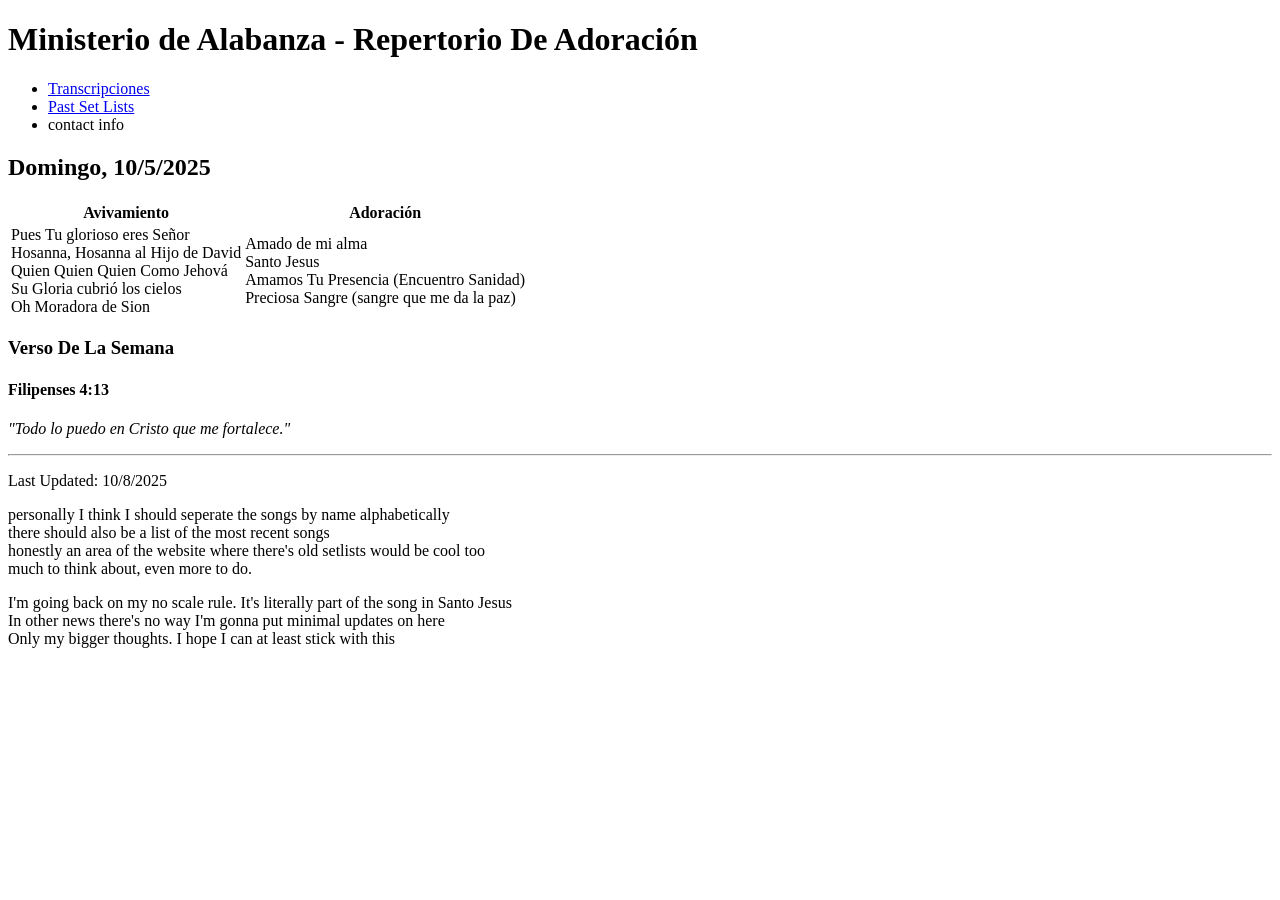
==== docs/index.html @ 90280b82 "Set up css page" ====
<!DOCTYPE html>
<html>
    <head>
        <title> MPCV Grupo De Alabanza</title>
        <meta name="viewport" content="width=device-width, initial-scale=1.0">
        <link href="css/styles.css" type="text/css" rel="stylesheet" />
    </head>
    <body>
        <div class="wrapper">
            <header>
                <h1>Ministerio de Alabanza - Repertorio De Adoración</h1>
                <nav>
                    <ul>
                        <li><a href="Transcripts.html">Transcripciones</a></li>
                        <li><a href="PreviousSetLists.html">Past Set Lists</a></li>
                        <li>contact info</li>
                    </ul>
                </nav>
            </header>
            <section class="setlists">
                <article>
                    <hgroup>
                        <h2>Domingo, 10/5/2025</h2>
                    </hgroup>
                    <p>
                        <table>
                            <thead>
                                <tr>
                                    <th scope="col">Avivamiento</th>
                                    <th scope="col">Adoración</th>
                                </tr>
                            </thead>
                            <tbody>
                                <tr>
                                    <td>
                                        Pues Tu glorioso eres Señor
                                        <br />Hosanna, Hosanna al Hijo de David
                                        <br />Quien Quien Quien Como Jehová
                                        <br />Su Gloria cubrió los cielos
                                        <br />Oh Moradora de Sion
                                    </td>
                                    <td>
                                        Amado de mi alma 
                                        <br />Santo Jesus
                                        <br />Amamos Tu Presencia (Encuentro Sanidad)
                                        <br />Preciosa Sangre (sangre que me da la paz)
                                    </td>
                                </tr>
                            </tbody>
                        </table>
                    </p>
                </article>
            </section>
            <aside>
                <section class="verse-of-the-week">
                    <h3>Verso De La Semana</h3>
                    <h4>Filipenses 4:13</h4>
                    <p><i>"Todo lo puedo en Cristo que me fortalece."</i></p>
                </section>
            </aside>
            <hr />
            <footer>
                <p>Last Updated: 10/8/2025</p>
                <p>personally I think I should seperate the songs by name alphabetically
                    <br /> there should also be a list of the most recent songs
                    <br /> honestly an area of the website where there's old setlists would be cool too
                    <br /> much to think about, even more to do.
                </p>
                <p>
                    I'm going back on my no scale rule. It's literally part of the song in Santo Jesus
                    <br />In other news there's no way I'm gonna put minimal updates on here
                    <br />Only my bigger thoughts. I hope I can at least stick with this
                </p>
            </footer>
        </div><!--.wrapper-->
    </body>
</html>
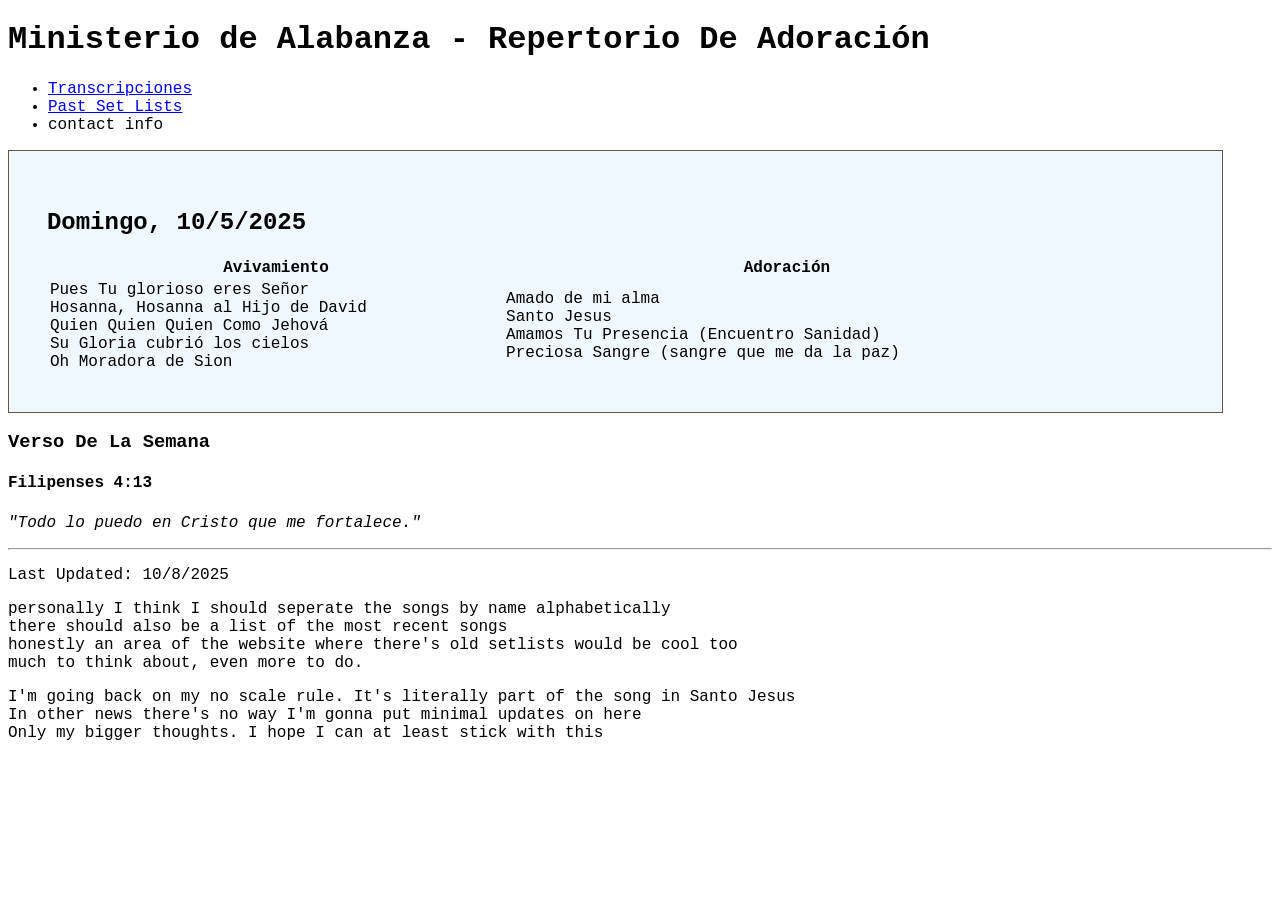
==== commit 2ea3fa1c: "Overhauled previous css edits: -> Moved css file, should work now! -> finally making edits to make c" ====
--- a/docs/index.html
+++ b/docs/index.html
@@ -22,7 +22,6 @@
                     <hgroup>
                         <h2>Domingo, 10/5/2025</h2>
                     </hgroup>
-                    <p>
                         <table>
                             <thead>
                                 <tr>
@@ -48,7 +47,6 @@
                                 </tr>
                             </tbody>
                         </table>
-                    </p>
                 </article>
             </section>
             <aside>
--- a/docs/css/styles.css
+++ b/docs/css/styles.css
@@ -0,0 +1,17 @@
+header, section, footer, aside, nav {
+    display: block;
+}
+* {
+    font-family:'Courier New', Courier, monospace;
+}
+
+.setlists {
+    width: 90%;
+    border: 1px solid #654;
+    background-color: aliceblue;
+    padding: 3%;
+}
+
+table {
+    width: 90%;
+}
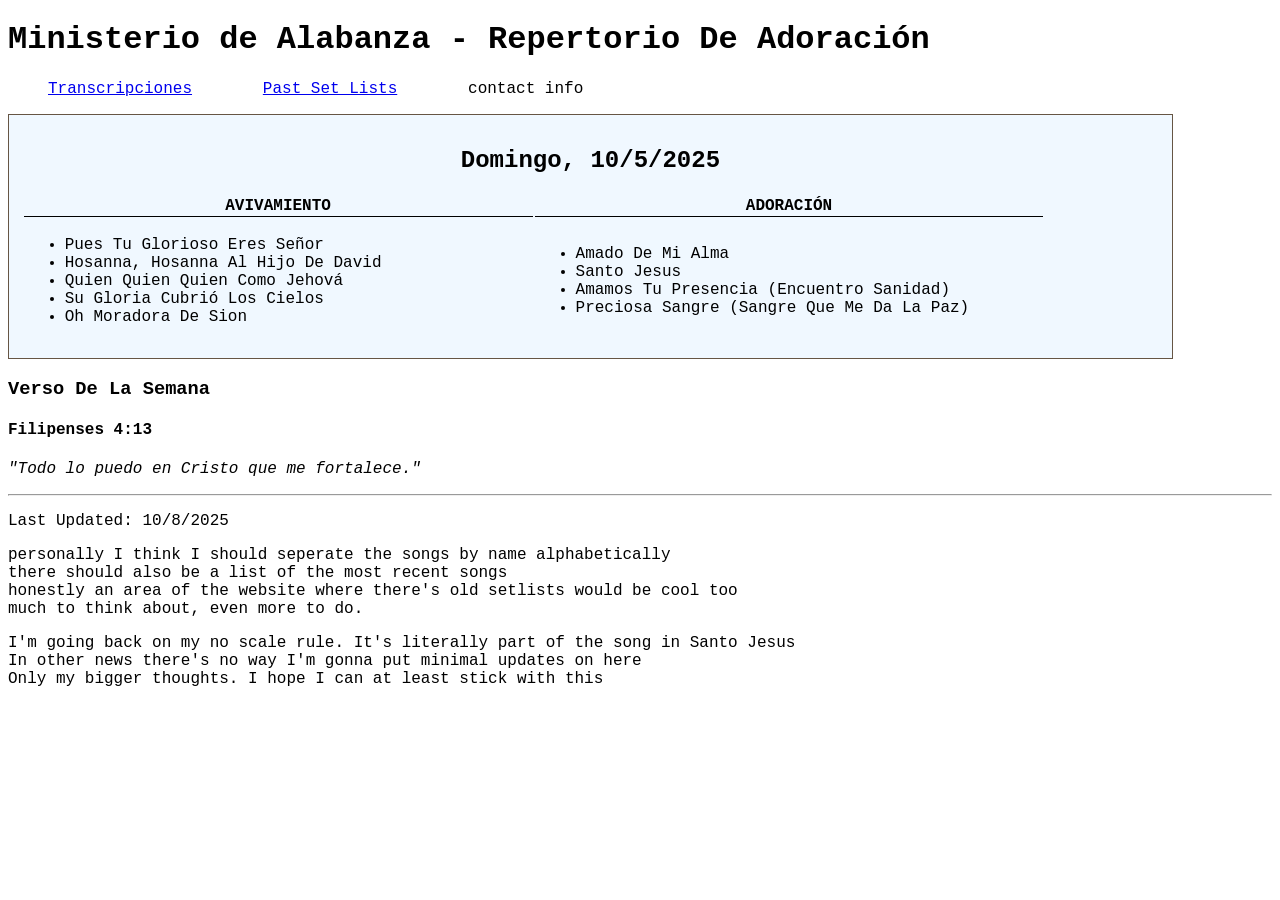
==== commit 394767d0: "Shaping the main menu: -> From Lines breaks to List (works better with css) -> Added a few styles fo" ====
--- a/docs/index.html
+++ b/docs/index.html
@@ -32,17 +32,21 @@
                             <tbody>
                                 <tr>
                                     <td>
-                                        Pues Tu glorioso eres Señor
-                                        <br />Hosanna, Hosanna al Hijo de David
-                                        <br />Quien Quien Quien Como Jehová
-                                        <br />Su Gloria cubrió los cielos
-                                        <br />Oh Moradora de Sion
+                                        <ul>
+                                            <li>Pues Tu glorioso eres Señor</li>
+                                            <li>Hosanna, Hosanna al Hijo de David</li>
+                                            <li>Quien Quien Quien Como Jehová</li>
+                                            <li>Su Gloria cubrió los cielos</li>
+                                            <li>Oh Moradora de Sion</li>
+                                        </ul>
                                     </td>
                                     <td>
-                                        Amado de mi alma 
-                                        <br />Santo Jesus
-                                        <br />Amamos Tu Presencia (Encuentro Sanidad)
-                                        <br />Preciosa Sangre (sangre que me da la paz)
+                                        <ul>
+                                            <li>Amado de mi alma</li>
+                                            <li>Santo Jesus</li>
+                                            <li>Amamos Tu Presencia (Encuentro Sanidad)</li>
+                                            <li>Preciosa Sangre (sangre que me da la paz)</li>
+                                        </ul>
                                     </td>
                                 </tr>
                             </tbody>
--- a/docs/css/styles.css
+++ b/docs/css/styles.css
@@ -9,9 +9,25 @@
     width: 90%;
     border: 1px solid #654;
     background-color: aliceblue;
-    padding: 3%;
+    padding: 1%;
 }
 
+.setlists article hgroup{
+    text-align: center;
+}
 table {
     width: 90%;
-}+    text-transform: capitalize;
+}
+td {
+    width: 45%;
+}
+th {
+    text-transform: uppercase;
+    border-bottom: 1px solid;
+}
+
+nav li {
+    display: inline;
+    margin-right: 5%;
+}
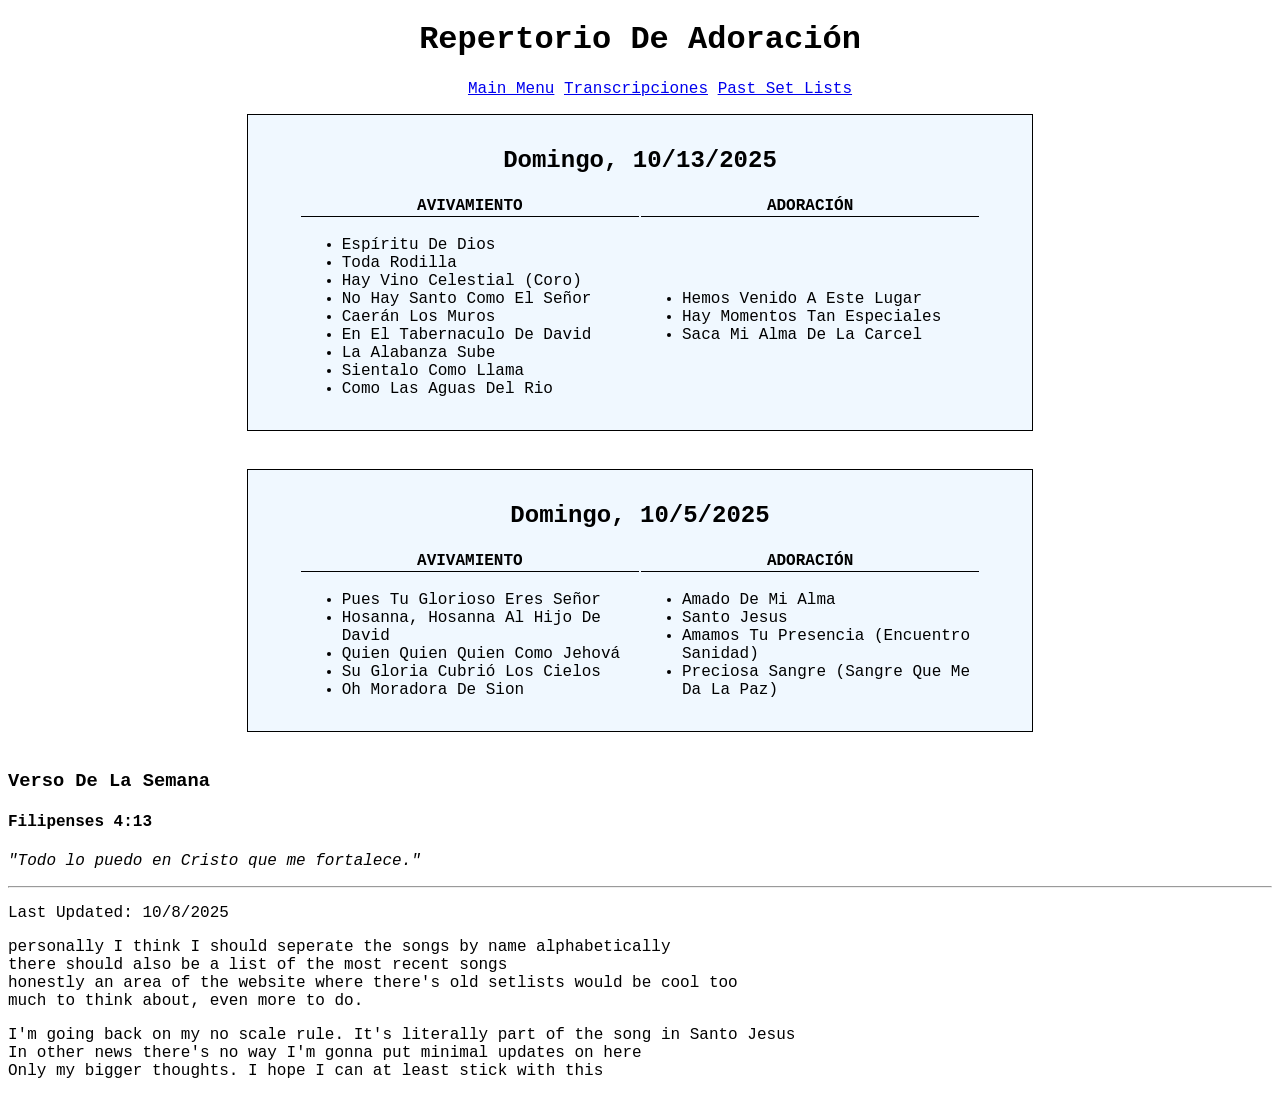
==== commit 0c76ab36: "Commiting before I forget, again. -> Added last weeks setlist -> Corrected spacing of setlists in cs" ====
--- a/docs/index.html
+++ b/docs/index.html
@@ -1,6 +1,7 @@
 <!DOCTYPE html>
 <html>
     <head>
+        <meta charset="UTF-8">
         <title> MPCV Grupo De Alabanza</title>
         <meta name="viewport" content="width=device-width, initial-scale=1.0">
         <link href="css/styles.css" type="text/css" rel="stylesheet" />
@@ -8,49 +9,86 @@
     <body>
         <div class="wrapper">
             <header>
-                <h1>Ministerio de Alabanza - Repertorio De Adoración</h1>
+                <h1>Repertorio De Adoración</h1>
                 <nav>
                     <ul>
+                        <li><a href="index.html">Main Menu</a></li>
                         <li><a href="Transcripts.html">Transcripciones</a></li>
                         <li><a href="PreviousSetLists.html">Past Set Lists</a></li>
-                        <li>contact info</li>
                     </ul>
                 </nav>
             </header>
             <section class="setlists">
                 <article>
                     <hgroup>
+                        <h2>Domingo, 10/13/2025</h2>
+                    </hgroup>
+                    <table>
+                        <thead>
+                            <tr>
+                                <th scope="col">Avivamiento</th>
+                                <th scope="col">Adoración</th>
+                            </tr>
+                        </thead>
+                        <tbody>
+                            <tr>
+                                <td>
+                                    <ul>
+                                        <li>Espíritu de Dios</li>
+                                        <li>Toda Rodilla</li>
+                                        <li>Hay Vino Celestial (coro)</li>
+                                        <li>No Hay Santo como el Señor</li>
+                                        <li>Caerán los muros</li>
+                                        <li>En el tabernaculo de David</li>
+                                        <li>La alabanza sube</li>
+                                        <li>sientalo como llama</li>
+                                        <li>como las aguas del rio</li>
+                                    </ul>
+                                </td>
+                                <td>
+                                    <ul>
+                                        <li>Hemos venido a este lugar</li>
+                                        <li>hay momentos tan especiales</li>
+                                        <li>saca mi alma de la carcel</li>
+                                    </ul>
+                                </td>
+                            </tr>
+                        </tbody>
+                    </table>
+                </article>
+                <article>
+                    <hgroup>
                         <h2>Domingo, 10/5/2025</h2>
                     </hgroup>
-                        <table>
-                            <thead>
-                                <tr>
-                                    <th scope="col">Avivamiento</th>
-                                    <th scope="col">Adoración</th>
-                                </tr>
-                            </thead>
-                            <tbody>
-                                <tr>
-                                    <td>
-                                        <ul>
-                                            <li>Pues Tu glorioso eres Señor</li>
-                                            <li>Hosanna, Hosanna al Hijo de David</li>
-                                            <li>Quien Quien Quien Como Jehová</li>
-                                            <li>Su Gloria cubrió los cielos</li>
-                                            <li>Oh Moradora de Sion</li>
-                                        </ul>
-                                    </td>
-                                    <td>
-                                        <ul>
-                                            <li>Amado de mi alma</li>
-                                            <li>Santo Jesus</li>
-                                            <li>Amamos Tu Presencia (Encuentro Sanidad)</li>
-                                            <li>Preciosa Sangre (sangre que me da la paz)</li>
-                                        </ul>
-                                    </td>
-                                </tr>
-                            </tbody>
-                        </table>
+                    <table>
+                        <thead>
+                            <tr>
+                                <th scope="col">Avivamiento</th>
+                                <th scope="col">Adoración</th>
+                            </tr>
+                        </thead>
+                        <tbody>
+                            <tr>
+                                <td>
+                                    <ul>
+                                        <li>Pues Tu glorioso eres Señor</li>
+                                        <li>Hosanna, Hosanna al Hijo de David</li>
+                                        <li>Quien Quien Quien Como Jehová</li>
+                                        <li>Su Gloria cubrió los cielos</li>
+                                        <li>Oh Moradora de Sion</li>
+                                    </ul>
+                                </td>
+                                <td>
+                                    <ul>
+                                        <li>Amado de mi alma</li>
+                                        <li>Santo Jesus</li>
+                                        <li>Amamos Tu Presencia (Encuentro Sanidad)</li>
+                                        <li>Preciosa Sangre (sangre que me da la paz)</li>
+                                    </ul>
+                                </td>
+                            </tr>
+                        </tbody>
+                    </table>
                 </article>
             </section>
             <aside>
--- a/docs/css/styles.css
+++ b/docs/css/styles.css
@@ -4,12 +4,16 @@
 * {
     font-family:'Courier New', Courier, monospace;
 }
-
-.setlists {
-    width: 90%;
-    border: 1px solid #654;
+header {
+    text-align: center;
+}
+article {
+    width: 60%;
+    border: 1px solid black;
     background-color: aliceblue;
     padding: 1%;
+    margin: auto;
+    margin-bottom: 3%;
 }
 
 .setlists article hgroup{
@@ -18,6 +22,7 @@
 table {
     width: 90%;
     text-transform: capitalize;
+    margin: auto;
 }
 td {
     width: 45%;
@@ -29,5 +34,4 @@
 
 nav li {
     display: inline;
-    margin-right: 5%;
 }
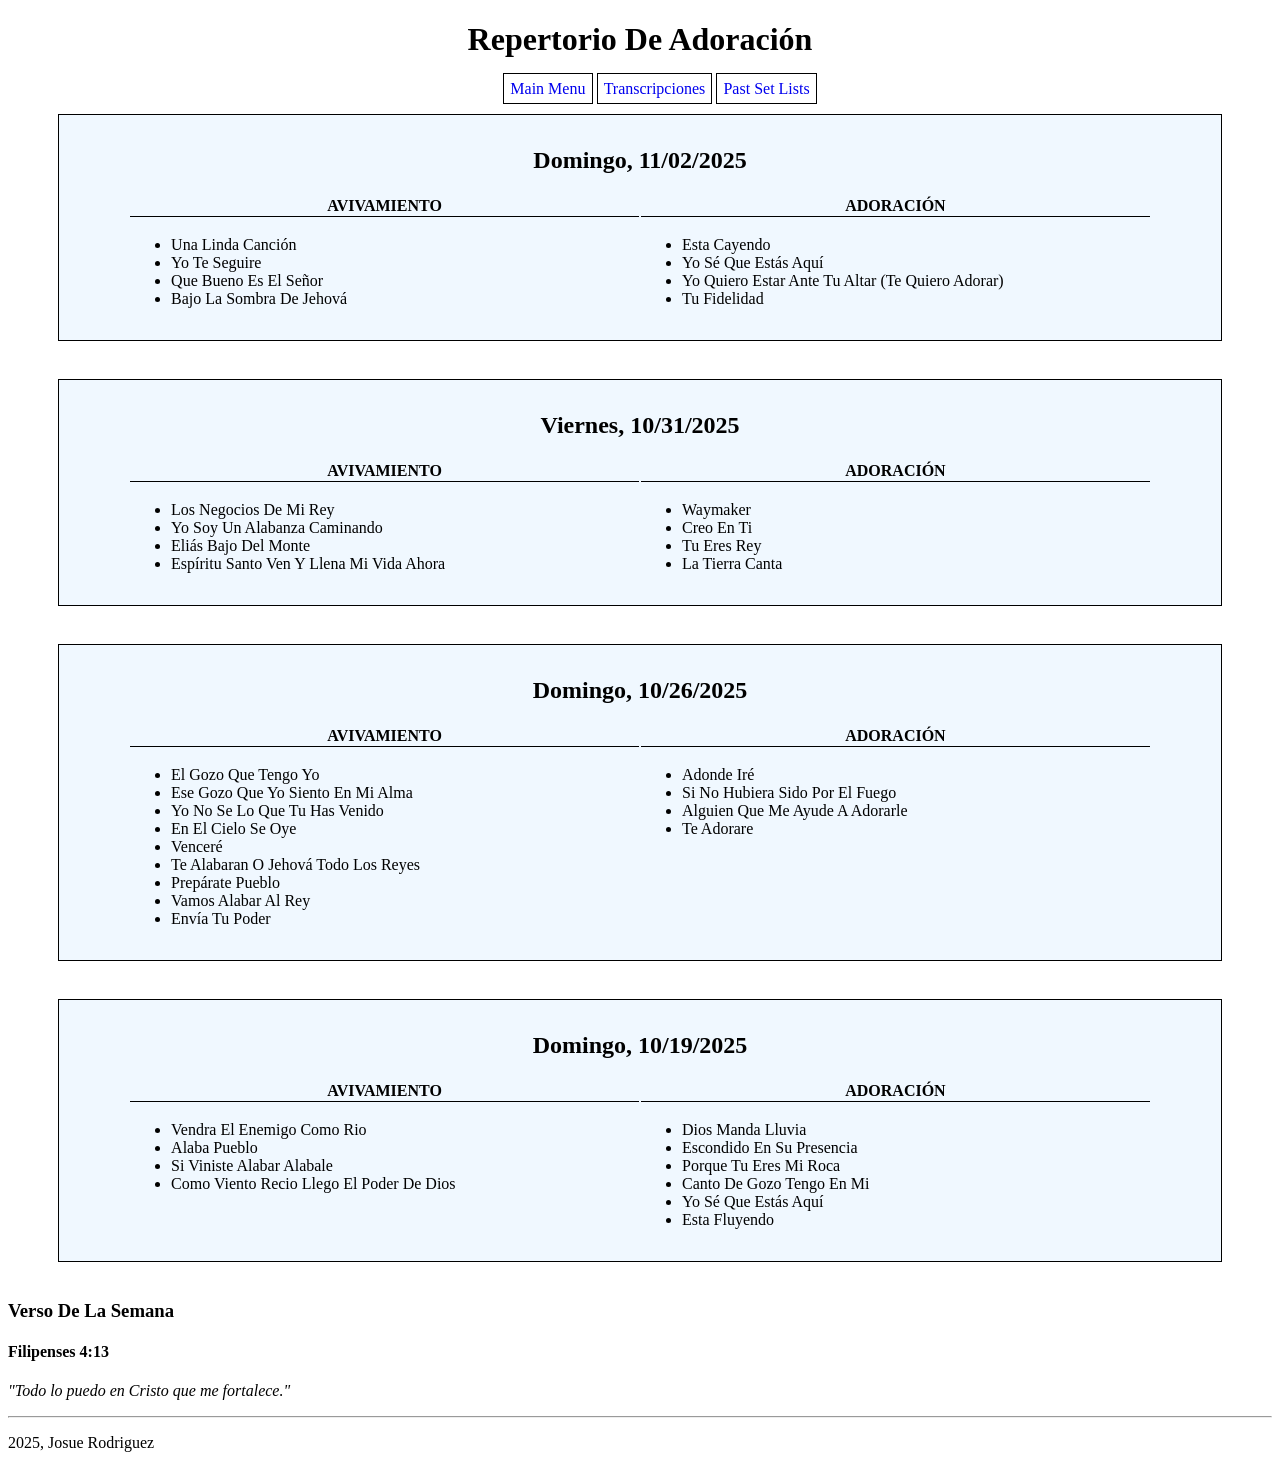
==== commit 70e6fda4: "-> Fixed minor mistakes + helped set up" ====
--- a/docs/index.html
+++ b/docs/index.html
@@ -2,7 +2,7 @@
 <html>
     <head>
         <meta charset="UTF-8">
-        <title> MPCV Grupo De Alabanza</title>
+        <title>Repertorio</title>
         <meta name="viewport" content="width=device-width, initial-scale=1.0">
         <link href="css/styles.css" type="text/css" rel="stylesheet" />
     </head>
@@ -19,9 +19,10 @@
                 </nav>
             </header>
             <section class="setlists">
-                <article>
+                <!--First in Line START (ie the most recent setlist)-->
+                <article> <!--start copy-->
                     <hgroup>
-                        <h2>Domingo, 10/13/2025</h2>
+                        <h2>Domingo, 11/02/2025</h2>
                     </hgroup>
                     <table>
                         <thead>
@@ -34,31 +35,30 @@
                             <tr>
                                 <td>
                                     <ul>
-                                        <li>Espíritu de Dios</li>
-                                        <li>Toda Rodilla</li>
-                                        <li>Hay Vino Celestial (coro)</li>
-                                        <li>No Hay Santo como el Señor</li>
-                                        <li>Caerán los muros</li>
-                                        <li>En el tabernaculo de David</li>
-                                        <li>La alabanza sube</li>
-                                        <li>sientalo como llama</li>
-                                        <li>como las aguas del rio</li>
+                                        <!--list avivamiento songs here-->
+                                        <li>Una Linda Canción</li>
+                                        <li>Yo te seguire</li>
+                                        <li>Que bueno es el Señor</li>
+                                        <li>Bajo la sombra de Jehová</li>
                                     </ul>
                                 </td>
                                 <td>
                                     <ul>
-                                        <li>Hemos venido a este lugar</li>
-                                        <li>hay momentos tan especiales</li>
-                                        <li>saca mi alma de la carcel</li>
+                                        <!--list adoración songs here-->
+                                        <li>Esta cayendo</li>
+                                        <li>Yo Sé Que Estás Aquí</li>
+                                        <li>Yo Quiero Estar Ante Tu Altar (Te Quiero Adorar)</li>
+                                        <li>Tu Fidelidad</li>
                                     </ul>
                                 </td>
                             </tr>
                         </tbody>
                     </table>
-                </article>
-                <article>
+                </article> <!--stop copy-->
+
+                <article> <!--start copy-->
                     <hgroup>
-                        <h2>Domingo, 10/5/2025</h2>
+                        <h2>Viernes, 10/31/2025</h2>
                     </hgroup>
                     <table>
                         <thead>
@@ -71,25 +71,107 @@
                             <tr>
                                 <td>
                                     <ul>
-                                        <li>Pues Tu glorioso eres Señor</li>
-                                        <li>Hosanna, Hosanna al Hijo de David</li>
-                                        <li>Quien Quien Quien Como Jehová</li>
-                                        <li>Su Gloria cubrió los cielos</li>
-                                        <li>Oh Moradora de Sion</li>
+                                        <!--list avivamiento songs here-->
+                                        <li>Los Negocios de mi rey</li>
+                                        <li>yo soy un alabanza caminando</li>
+                                        <li>Eliás bajo del monte</li>
+                                        <li>Espíritu Santo ven y llena mi vida ahora</li>
                                     </ul>
                                 </td>
                                 <td>
                                     <ul>
-                                        <li>Amado de mi alma</li>
-                                        <li>Santo Jesus</li>
-                                        <li>Amamos Tu Presencia (Encuentro Sanidad)</li>
-                                        <li>Preciosa Sangre (sangre que me da la paz)</li>
+                                        <!--list adoración songs here-->
+                                        <li>Waymaker</li>
+                                        <li>creo en Ti</li>
+                                        <li>Tu eres rey</li>
+                                        <li>la tierra canta</li>
                                     </ul>
                                 </td>
                             </tr>
                         </tbody>
                     </table>
-                </article>
+                </article> <!--stop copy-->
+
+                <article> <!--start copy-->
+                    <hgroup>
+                        <h2>Domingo, 10/26/2025</h2>
+                    </hgroup>
+                    <table>
+                        <thead>
+                            <tr>
+                                <th scope="col">Avivamiento</th>
+                                <th scope="col">Adoración</th>
+                            </tr>
+                        </thead>
+                        <tbody>
+                            <tr>
+                                <td>
+                                    <ul>
+                                        <!--list avivamiento songs here-->
+                                        <li>el gozo que tengo yo</li>
+                                        <li>ese gozo que yo siento en mi alma</li>
+                                        <li>yo no se lo que tu has venido</li>
+                                        <li>en el cielo se oye</li>
+                                        <li>venceré</li>
+                                        <li>te alabaran o Jehová todo los reyes</li>
+                                        <li>prepárate pueblo</li>
+                                        <li>vamos alabar al rey</li>
+                                        <li>envía Tu poder</li>
+                                    </ul>
+                                </td>
+                                <td>
+                                    <ul>
+                                        <!--list adoración songs here-->
+                                        <li>adonde iré</li>
+                                        <li>si no hubiera sido por el fuego</li>
+                                        <li>Alguien que me ayude a adorarle</li>
+                                        <li>te adorare</li>
+                                    </ul>
+                                </td>
+                            </tr>
+                        </tbody>
+                    </table>
+                </article> <!--stop copy-->
+
+                <article> <!--start copy-->
+                    <hgroup>
+                        <h2>Domingo, 10/19/2025</h2>
+                    </hgroup>
+                    <table>
+                        <thead>
+                            <tr>
+                                <th scope="col">Avivamiento</th>
+                                <th scope="col">Adoración</th>
+                            </tr>
+                        </thead>
+                        <tbody>
+                            <tr>
+                                <td>
+                                    <ul>
+                                        <!--list avivamiento songs here-->
+                                        <li>vendra el enemigo como rio</li>
+                                        <li>alaba pueblo</li>
+                                        <li>si viniste alabar alabale</li>
+                                        <li>como viento recio llego el poder de Dios</li>
+                                    </ul>
+                                </td>
+                                <td>
+                                    <ul>
+                                        <!--list adoración songs here-->
+                                        <li>Dios manda lluvia</li>
+                                        <li>escondido en Su Presencia</li>
+                                        <li>porque Tu eres mi roca</li>
+                                        <li>canto de gozo tengo en mi</li>
+                                        <li>Yo Sé Que Estás Aquí</li>
+                                        <li>esta fluyendo</li>
+                                    </ul>
+                                </td>
+                            </tr>
+                        </tbody>
+                    </table>
+                </article> <!--stop copy-->
+
+                
             </section>
             <aside>
                 <section class="verse-of-the-week">
@@ -100,17 +182,7 @@
             </aside>
             <hr />
             <footer>
-                <p>Last Updated: 10/8/2025</p>
-                <p>personally I think I should seperate the songs by name alphabetically
-                    <br /> there should also be a list of the most recent songs
-                    <br /> honestly an area of the website where there's old setlists would be cool too
-                    <br /> much to think about, even more to do.
-                </p>
-                <p>
-                    I'm going back on my no scale rule. It's literally part of the song in Santo Jesus
-                    <br />In other news there's no way I'm gonna put minimal updates on here
-                    <br />Only my bigger thoughts. I hope I can at least stick with this
-                </p>
+                <p>2025, Josue Rodriguez</p>
             </footer>
         </div><!--.wrapper-->
     </body>
--- a/docs/css/styles.css
+++ b/docs/css/styles.css
@@ -1,16 +1,17 @@
 header, section, footer, aside, nav {
     display: block;
 }
+
 * {
-    font-family:'Courier New', Courier, monospace;
+    font-family: 'Times New Roman', Times, serif;
 }
 header {
     text-align: center;
 }
 article {
-    width: 60%;
     border: 1px solid black;
     background-color: aliceblue;
+    width: 90%;
     padding: 1%;
     margin: auto;
     margin-bottom: 3%;
@@ -26,6 +27,7 @@
 }
 td {
     width: 45%;
+    vertical-align: top;
 }
 th {
     text-transform: uppercase;
@@ -34,4 +36,10 @@
 
 nav li {
     display: inline;
+    border: 1px solid black;
+    padding: .5%;
 }
+
+a {
+    text-decoration: none;
+}
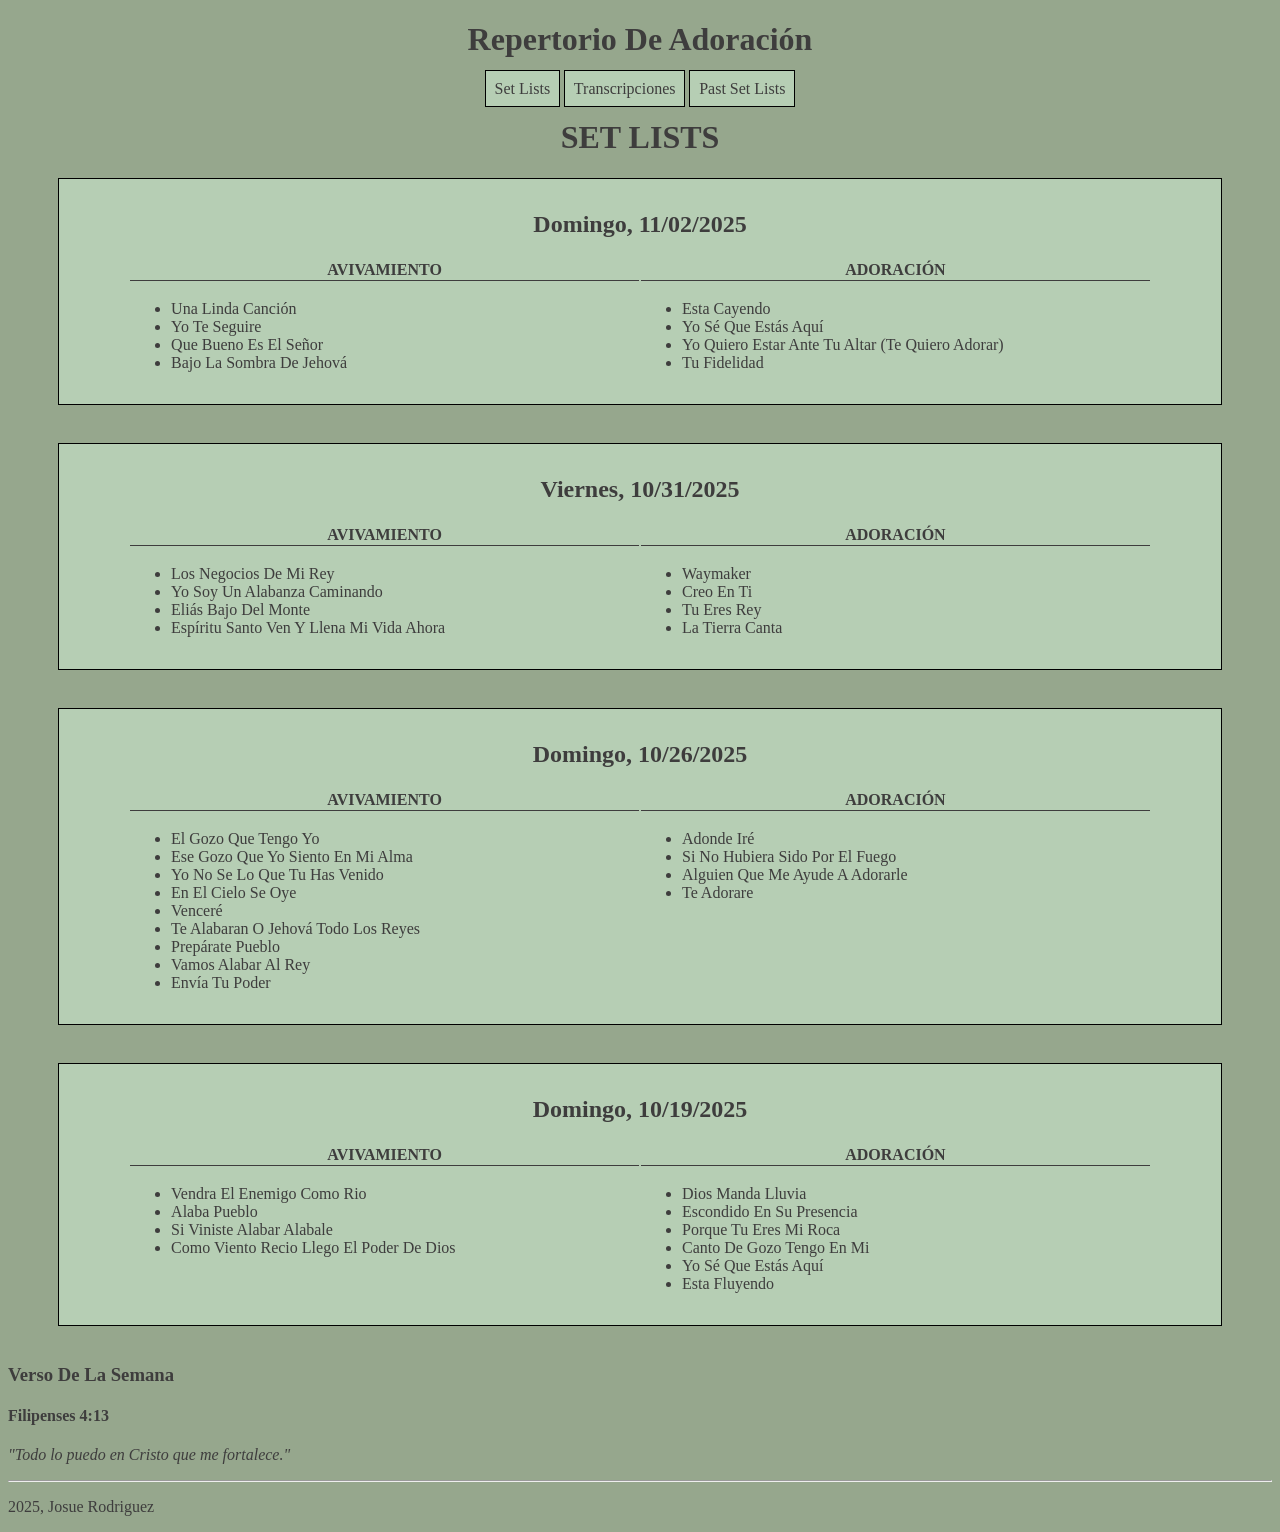
==== commit f67639fa: "MADE THINGS LOOK NICER" ====
--- a/docs/index.html
+++ b/docs/index.html
@@ -12,11 +12,12 @@
                 <h1>Repertorio De Adoración</h1>
                 <nav>
                     <ul>
-                        <li><a href="index.html">Main Menu</a></li>
+                        <li><a href="index.html">Set Lists</a></li>
                         <li><a href="Transcripts.html">Transcripciones</a></li>
                         <li><a href="PreviousSetLists.html">Past Set Lists</a></li>
                     </ul>
                 </nav>
+                <h1>SET LISTS</h1>
             </header>
             <section class="setlists">
                 <!--First in Line START (ie the most recent setlist)-->
--- a/docs/css/styles.css
+++ b/docs/css/styles.css
@@ -4,13 +4,19 @@
 
 * {
     font-family: 'Times New Roman', Times, serif;
+    color:rgb(62, 61, 61);
+}
+body {
+    background-color: #96A78D;
 }
 header {
     text-align: center;
 }
+
+/* css for each setlist */
 article {
     border: 1px solid black;
-    background-color: aliceblue;
+    background-color: #B6CEB4;
     width: 90%;
     padding: 1%;
     margin: auto;
@@ -37,7 +43,12 @@
 nav li {
     display: inline;
     border: 1px solid black;
-    padding: .5%;
+    background-color: #B6CEB4;
+    padding: 0.7%;
+}
+
+nav ul {
+    padding: 0%
 }
 
 a {
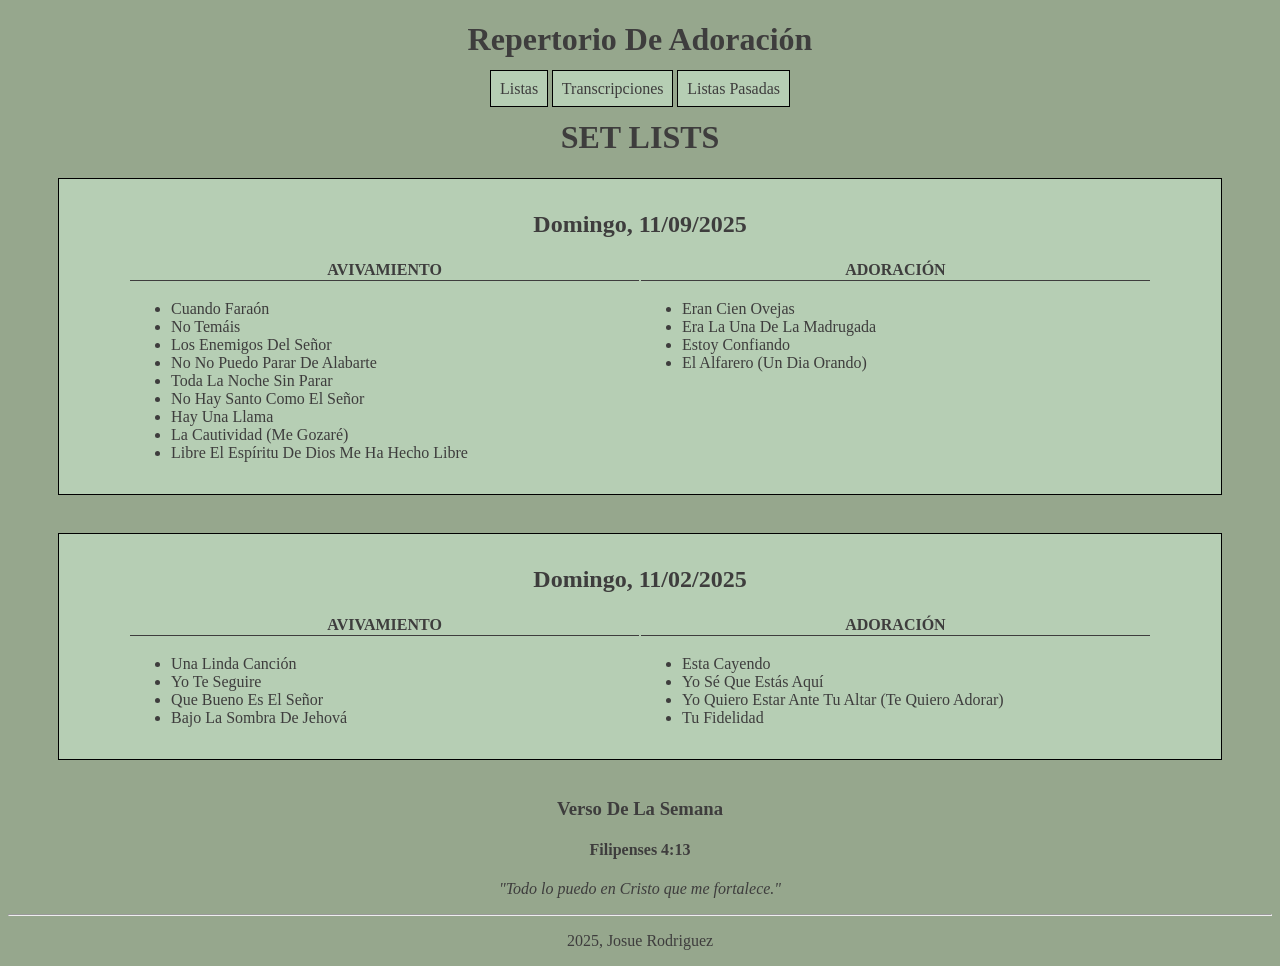
==== commit ed162d48: "Lot of stuff today -> Added 3 worship songs (+ Hyperlinks on transcripts page) -> Updated css rules " ====
--- a/docs/index.html
+++ b/docs/index.html
@@ -5,6 +5,7 @@
         <title>Repertorio</title>
         <meta name="viewport" content="width=device-width, initial-scale=1.0">
         <link href="css/styles.css" type="text/css" rel="stylesheet" />
+        <link href="css/indexStyles.css" type="text/css" rel="stylesheet" />
     </head>
     <body>
         <div class="wrapper">
@@ -12,15 +13,56 @@
                 <h1>Repertorio De Adoración</h1>
                 <nav>
                     <ul>
-                        <li><a href="index.html">Set Lists</a></li>
+                        <li><a href="index.html">Listas</a></li>
                         <li><a href="Transcripts.html">Transcripciones</a></li>
-                        <li><a href="PreviousSetLists.html">Past Set Lists</a></li>
+                        <li><a href="PreviousSetLists.html">Listas Pasadas</a></li>
                     </ul>
                 </nav>
                 <h1>SET LISTS</h1>
             </header>
             <section class="setlists">
                 <!--First in Line START (ie the most recent setlist)-->
+                <article> <!--start copy-->
+                    <hgroup>
+                        <h2>Domingo, 11/09/2025</h2>
+                    </hgroup>
+                    <table>
+                        <thead>
+                            <tr>
+                                <th scope="col">Avivamiento</th>
+                                <th scope="col">Adoración</th>
+                            </tr>
+                        </thead>
+                        <tbody>
+                            <tr>
+                                <td>
+                                    <ul>
+                                        <!--list avivamiento songs here-->
+                                        <li>Cuando faraón</li>
+                                        <li>no temáis</li>
+                                        <li>los enemigos del Señor</li>
+                                        <li>no no puedo parar de alabarte</li>
+                                        <li>toda la noche sin parar</li>
+                                        <li>no hay santo como el Señor</li>
+                                        <li>hay una llama</li>
+                                        <li>la cautividad (me gozaré)</li>
+                                        <li>libre el Espíritu de Dios me ha hecho libre</li>
+                                    </ul>
+                                </td>
+                                <td>
+                                    <ul>
+                                        <!--list adoración songs here-->
+                                        <li>Eran Cien Ovejas</li>
+                                        <li>Era la una de la madrugada</li>
+                                        <li>Estoy Confiando</li>
+                                        <li>El Alfarero (Un dia orando)</li>
+                                    </ul>
+                                </td>
+                            </tr>
+                        </tbody>
+                    </table>
+                </article> <!--stop copy-->
+
                 <article> <!--start copy-->
                     <hgroup>
                         <h2>Domingo, 11/02/2025</h2>
@@ -57,122 +99,6 @@
                     </table>
                 </article> <!--stop copy-->
 
-                <article> <!--start copy-->
-                    <hgroup>
-                        <h2>Viernes, 10/31/2025</h2>
-                    </hgroup>
-                    <table>
-                        <thead>
-                            <tr>
-                                <th scope="col">Avivamiento</th>
-                                <th scope="col">Adoración</th>
-                            </tr>
-                        </thead>
-                        <tbody>
-                            <tr>
-                                <td>
-                                    <ul>
-                                        <!--list avivamiento songs here-->
-                                        <li>Los Negocios de mi rey</li>
-                                        <li>yo soy un alabanza caminando</li>
-                                        <li>Eliás bajo del monte</li>
-                                        <li>Espíritu Santo ven y llena mi vida ahora</li>
-                                    </ul>
-                                </td>
-                                <td>
-                                    <ul>
-                                        <!--list adoración songs here-->
-                                        <li>Waymaker</li>
-                                        <li>creo en Ti</li>
-                                        <li>Tu eres rey</li>
-                                        <li>la tierra canta</li>
-                                    </ul>
-                                </td>
-                            </tr>
-                        </tbody>
-                    </table>
-                </article> <!--stop copy-->
-
-                <article> <!--start copy-->
-                    <hgroup>
-                        <h2>Domingo, 10/26/2025</h2>
-                    </hgroup>
-                    <table>
-                        <thead>
-                            <tr>
-                                <th scope="col">Avivamiento</th>
-                                <th scope="col">Adoración</th>
-                            </tr>
-                        </thead>
-                        <tbody>
-                            <tr>
-                                <td>
-                                    <ul>
-                                        <!--list avivamiento songs here-->
-                                        <li>el gozo que tengo yo</li>
-                                        <li>ese gozo que yo siento en mi alma</li>
-                                        <li>yo no se lo que tu has venido</li>
-                                        <li>en el cielo se oye</li>
-                                        <li>venceré</li>
-                                        <li>te alabaran o Jehová todo los reyes</li>
-                                        <li>prepárate pueblo</li>
-                                        <li>vamos alabar al rey</li>
-                                        <li>envía Tu poder</li>
-                                    </ul>
-                                </td>
-                                <td>
-                                    <ul>
-                                        <!--list adoración songs here-->
-                                        <li>adonde iré</li>
-                                        <li>si no hubiera sido por el fuego</li>
-                                        <li>Alguien que me ayude a adorarle</li>
-                                        <li>te adorare</li>
-                                    </ul>
-                                </td>
-                            </tr>
-                        </tbody>
-                    </table>
-                </article> <!--stop copy-->
-
-                <article> <!--start copy-->
-                    <hgroup>
-                        <h2>Domingo, 10/19/2025</h2>
-                    </hgroup>
-                    <table>
-                        <thead>
-                            <tr>
-                                <th scope="col">Avivamiento</th>
-                                <th scope="col">Adoración</th>
-                            </tr>
-                        </thead>
-                        <tbody>
-                            <tr>
-                                <td>
-                                    <ul>
-                                        <!--list avivamiento songs here-->
-                                        <li>vendra el enemigo como rio</li>
-                                        <li>alaba pueblo</li>
-                                        <li>si viniste alabar alabale</li>
-                                        <li>como viento recio llego el poder de Dios</li>
-                                    </ul>
-                                </td>
-                                <td>
-                                    <ul>
-                                        <!--list adoración songs here-->
-                                        <li>Dios manda lluvia</li>
-                                        <li>escondido en Su Presencia</li>
-                                        <li>porque Tu eres mi roca</li>
-                                        <li>canto de gozo tengo en mi</li>
-                                        <li>Yo Sé Que Estás Aquí</li>
-                                        <li>esta fluyendo</li>
-                                    </ul>
-                                </td>
-                            </tr>
-                        </tbody>
-                    </table>
-                </article> <!--stop copy-->
-
-                
             </section>
             <aside>
                 <section class="verse-of-the-week">
--- a/docs/css/styles.css
+++ b/docs/css/styles.css
@@ -14,6 +14,7 @@
 }
 
 /* css for each setlist */
+/* Used for main setlist page AND past set list page*/
 article {
     border: 1px solid black;
     background-color: #B6CEB4;
@@ -22,8 +23,7 @@
     margin: auto;
     margin-bottom: 3%;
 }
-
-.setlists article hgroup{
+hgroup{
     text-align: center;
 }
 table {
@@ -39,6 +39,7 @@
     text-transform: uppercase;
     border-bottom: 1px solid;
 }
+/* css setlist END */
 
 nav li {
     display: inline;
@@ -54,3 +55,11 @@
 a {
     text-decoration: none;
 }
+
+footer {
+    text-align: center;
+}
+
+aside {
+    text-align: center;
+}
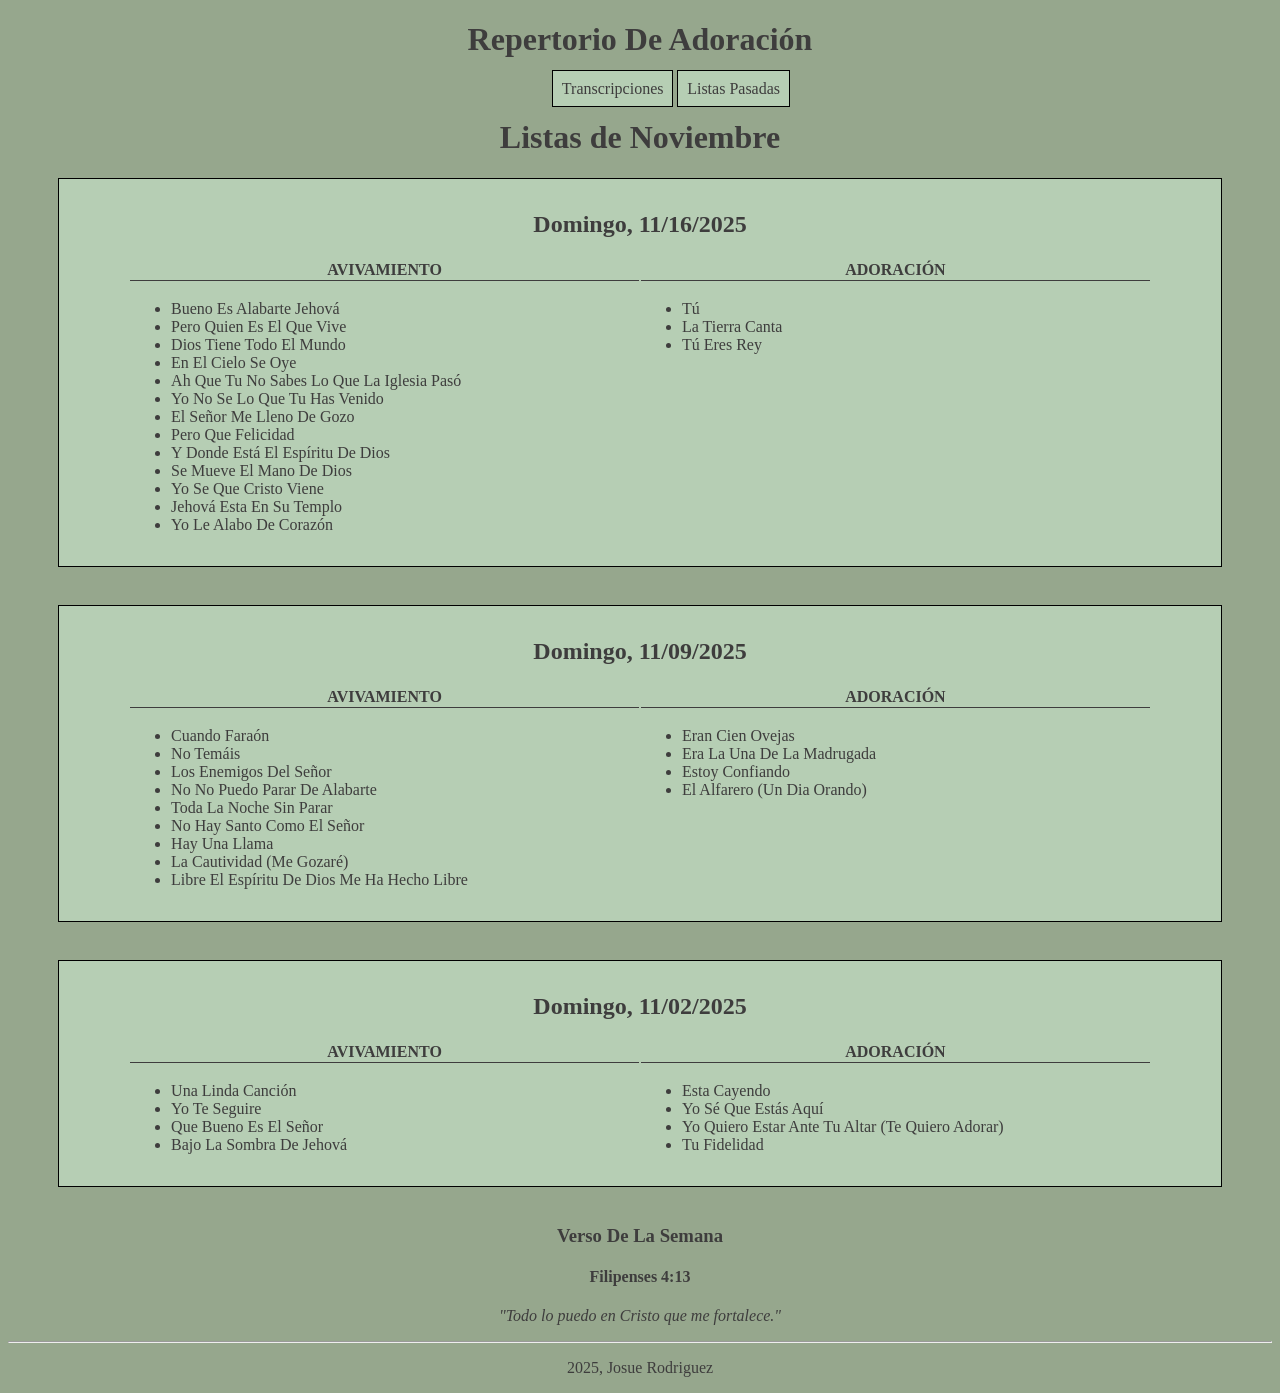
==== commit c81f7c5c: "-> Moved full list to a visible page -> Made the "current page" visible! You now know what page you'" ====
--- a/docs/index.html
+++ b/docs/index.html
@@ -13,15 +13,60 @@
                 <h1>Repertorio De Adoración</h1>
                 <nav>
                     <ul>
-                        <li><a href="index.html">Listas</a></li>
+                        <li id="current-page"><a href="index.html">Listas</a></li>
                         <li><a href="Transcripts.html">Transcripciones</a></li>
                         <li><a href="PreviousSetLists.html">Listas Pasadas</a></li>
                     </ul>
                 </nav>
-                <h1>SET LISTS</h1>
+                <h1>Listas de Noviembre</h1>
             </header>
+
             <section class="setlists">
                 <!--First in Line START (ie the most recent setlist)-->
+                <article> <!--start copy-->
+                    <hgroup>
+                        <h2>Domingo, 11/16/2025</h2>
+                    </hgroup>
+                    <table>
+                        <thead>
+                            <tr>
+                                <th scope="col">Avivamiento</th>
+                                <th scope="col">Adoración</th>
+                            </tr>
+                        </thead>
+                        <tbody>
+                            <tr>
+                                <td>
+                                    <ul>
+                                        <!--list avivamiento songs here-->
+                                        <li>Bueno es alabarte Jehová</li>
+                                        <li>Pero quien es el que vive</li>
+                                        <li>Dios tiene todo el mundo</li>
+                                        <li>En el cielo se oye</li>
+                                        <li>Ah que tu no sabes lo que la iglesia pasó</li>
+                                        <li>yo no se lo que tu has venido</li>
+                                        <li>El Señor me lleno de gozo</li>
+                                        <li>pero que felicidad</li>
+                                        <li>y donde está el Espíritu de Dios</li>
+                                        <li>se mueve el mano de Dios</li>
+                                        <li>yo se que Cristo Viene</li>
+                                        <li>Jehová esta en su templo</li>
+                                        <li>Yo le alabo de corazón</li>
+                                    </ul>
+                                </td>
+                                <td>
+                                    <ul>
+                                        <!--list adoración songs here-->
+                                        <li>Tú</li>
+                                        <li>La Tierra canta</li>
+                                        <li>Tú eres rey</li>
+                                    </ul>
+                                </td>
+                            </tr>
+                        </tbody>
+                    </table>
+                </article> <!--stop copy-->
+
                 <article> <!--start copy-->
                     <hgroup>
                         <h2>Domingo, 11/09/2025</h2>
--- a/docs/css/styles.css
+++ b/docs/css/styles.css
@@ -62,4 +62,10 @@
 
 aside {
     text-align: center;
+}
+
+/* Current Page Indicator */
+#current-page {
+    visibility: hidden;
+    opacity: 0;
 }
